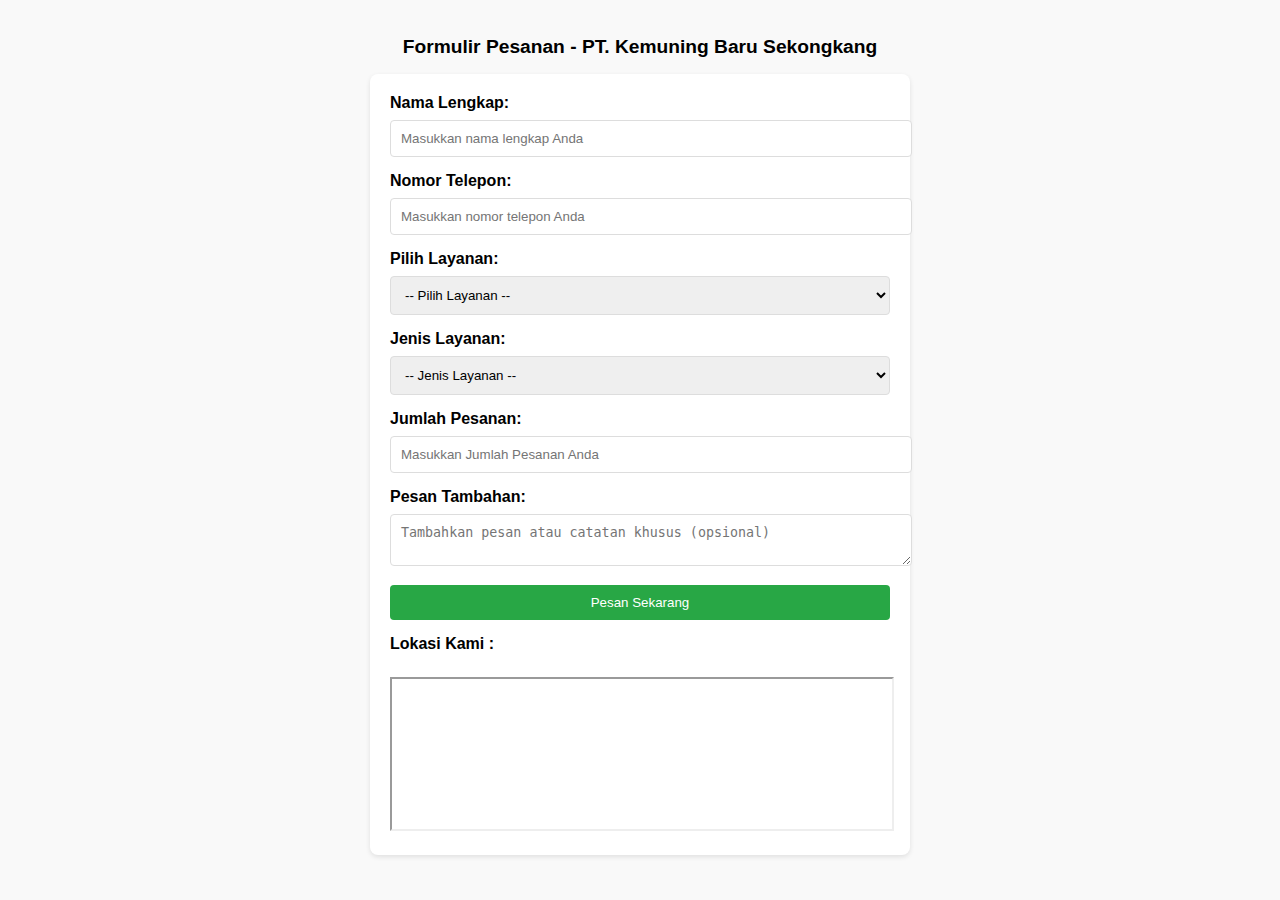
==== order-form.html @ 5321faf0 "membuat website kemuning baru sekongkang" ====
<!DOCTYPE html>
<html lang="en">
  <head>
    <meta charset="UTF-8" />
    <meta name="viewport" content="width=device-width, initial-scale=1.0" />
    <title>Form Pesanan</title>
    <style>
      body {
        font-family: Arial, sans-serif;
        margin: 0;
        padding: 20px;
        background-color: #f9f9f9;
      }
      h2 {
        text-align: center;
        font-size: 1.2rem;
      }
      form .map-kbs {
        flex: 1 1 45rem;
        width: 100%;
        object-fit: cover;
        margin-top: 1rem;
      }

      form {
        max-width: 500px;
        margin: auto;
        padding: 20px;
        background: #fff;
        border-radius: 8px;
        box-shadow: 0 2px 5px rgba(0, 0, 0, 0.1);
      }
      form label {
        display: block;
        margin-bottom: 8px;
        font-weight: bold;
      }
      form input,
      form select,
      form textarea,
      form button {
        width: 100%;
        padding: 10px;
        margin-bottom: 15px;
        border: 1px solid #ddd;
        border-radius: 4px;
      }
      form button {
        background-color: #28a745;
        color: #fff;
        border: none;
        cursor: pointer;
      }
      form button:hover {
        background-color: #218838;
      }
    </style>
  </head>
  <body>
    <h2>Formulir Pesanan - PT. Kemuning Baru Sekongkang</h2>
    <!--<a href="#" class="form-logo">
      <img src="../img/logo-kbs.png" alt="Logo KBS" class="logo-image" />
    </a>-->
    <form id="orderForm">
      <div class="form-group">
        <label for="name">Nama Lengkap:</label>
        <input
          type="text"
          id="name"
          name="name"
          placeholder="Masukkan nama lengkap Anda"
          required
        />
      </div>
      <div class="form-group">
        <label for="phone">Nomor Telepon:</label>
        <input
          type="tel"
          id="phone"
          name="phone"
          placeholder="Masukkan nomor telepon Anda"
          required
        />
      </div>
      <div class="form-group">
        <label for="service">Pilih Layanan:</label>
        <select id="service" name="service" required>
          <option value="">-- Pilih Layanan --</option>
          <option value="Sewa Mobil">Sewa Mobil (Rent Car)</option>
          <option value="Supplier Manpower">Supplier Manpower</option>
          <option value="Spare Part">Penyediaan Spare Part</option>
        </select>
      </div>
      <div class="form-group">
        <label for="jenis">Jenis Layanan:</label>
        <select id="jenis" name="jenis" required>
          <option value="">-- Jenis Layanan --</option>
          <option value="Harian">Sewa Harian</option>
          <option value="Bulanan">Sewa Bulanan</option>
        </select>
      </div>
      <div class="form-group">
        <label for="unit">Jumlah Pesanan:</label>
        <input
          type="number"
          id="unit"
          name="unit"
          placeholder="Masukkan Jumlah Pesanan Anda"
          required
        />
      </div>
      <div class="form-group">
        <label for="message">Pesan Tambahan:</label>
        <textarea
          id="message"
          name="message"
          placeholder="Tambahkan pesan atau catatan khusus (opsional)"
        ></textarea>
      </div>
      <button type="button" id="submitBtn">Pesan Sekarang</button>
      <div class="form-group">
        <label for="lokasi">Lokasi Kami :</label>
      </div>
      <iframe
        src="https://www.google.com/maps/embed?pb=!1m18!1m12!1m3!1d2168.151749894972!2d116.75966082911415!3d-8.957303563323803!2m3!1f0!2f0!3f0!3m2!1i1024!2i768!4f13.1!3m3!1m2!1s0x2dccf372738bb10d%3A0x4450bb3d5e14ea2c!2sJl.%20Maluk%20-%20Sekongkang%2C%20Kemuning%2C%20Kec.%20Sekongkang%2C%20Kabupaten%20Sumbawa%20Barat%2C%20Nusa%20Tenggara%20Bar.%2084457!5e1!3m2!1sid!2sid!4v1735451224567!5m2!1sid!2sid"
        allowfullscreen=""
        loading="lazy"
        referrerpolicy="no-referrer-when-downgrade"
        class="map-kbs"
      ></iframe>
    </form>
    <script>
      document
        .getElementById('submitBtn')
        .addEventListener('click', function () {
          const name = document.getElementById('name').value.trim();
          const phone = document.getElementById('phone').value.trim();
          const service = document.getElementById('service').value.trim();
          const jenis = document.getElementById('jenis').value.trim();
          const unit = document.getElementById('unit').value.trim();
          const message = document.getElementById('message').value.trim();

          if (!name || !phone || !service || !jenis || !unit) {
            alert('Harap isi semua bidang yang wajib!');
            return;
          }

          const adminNumber = '6281235700391';
          const whatsappURL = `https://wa.me/${adminNumber}?text=${encodeURIComponent(
            `Halo Admin KBS, saya ingin memesan dengan rincian berikut:\n\n` +
              `Nama           : ${name}\n` +
              `Nomor Telepon  : ${phone}\n` +
              `Layanan        : ${service}\n` +
              `Jenis Layanan  : ${jenis}\n` +
              `Jumlah Pesanan : ${unit}\n` +
              `Pesan Tambahan : ${message || 'Tidak ada'}\n\n` +
              `Mohon dibantu proses selanjutnya ya, terima kasih \n`
          )}`;

          console.log(whatsappURL); // Debugging
          location.href = whatsappURL; // Ganti window.open dengan location.href
        });
    </script>
  </body>
</html>
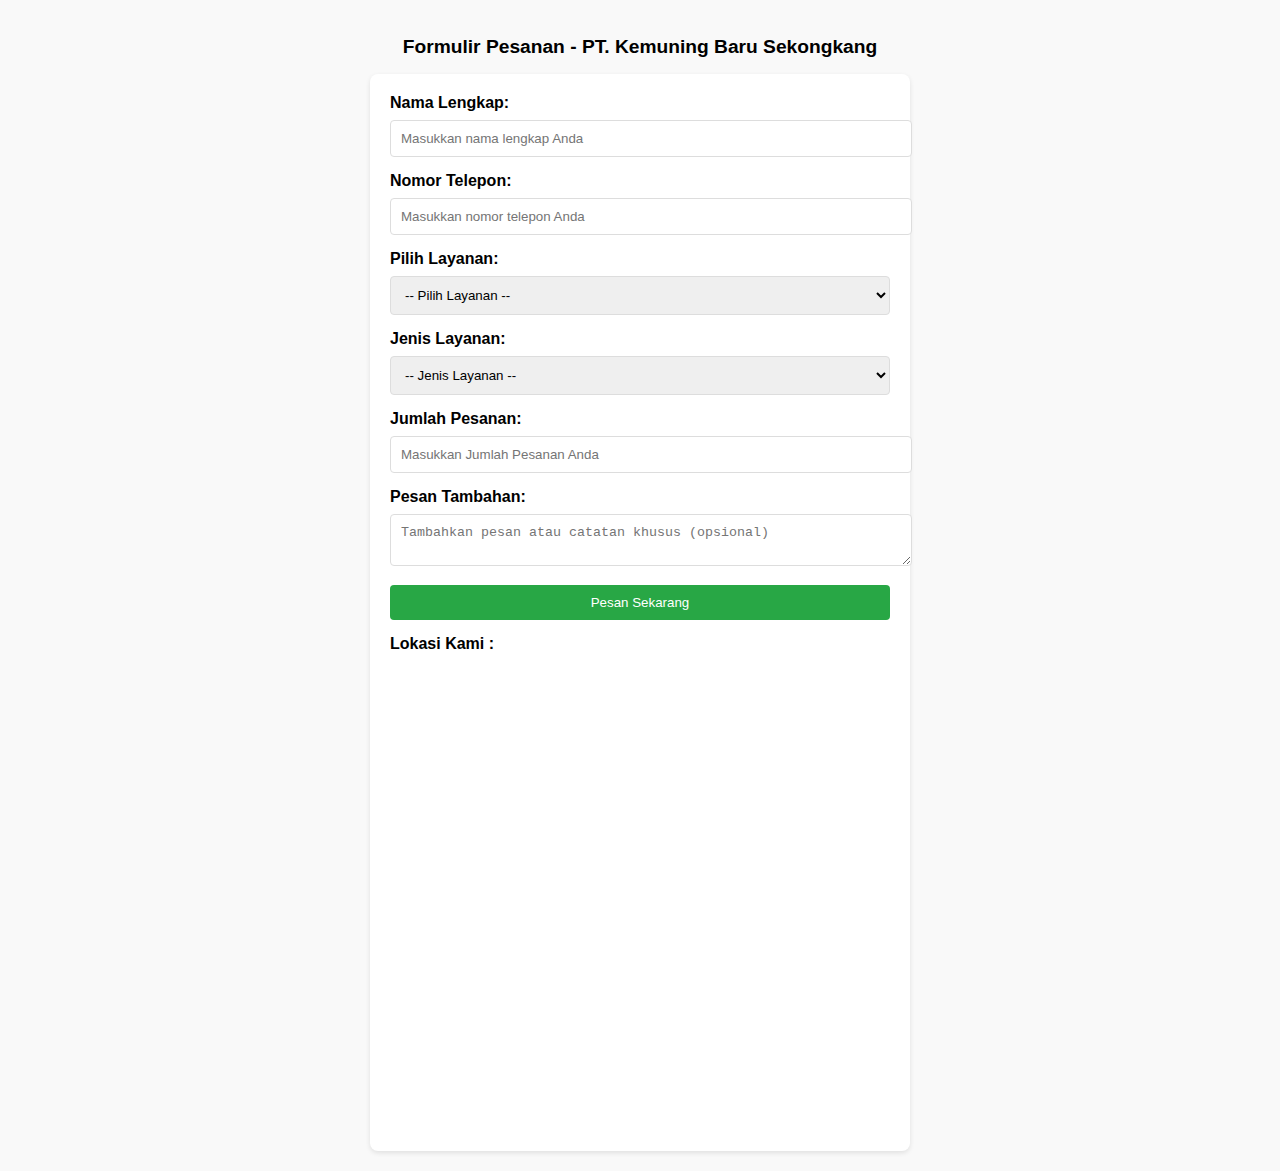
==== commit 15d7b6a4: "update map PT.KBS" ====
--- a/order-form.html
+++ b/order-form.html
@@ -122,7 +122,10 @@
         <label for="lokasi">Lokasi Kami :</label>
       </div>
       <iframe
-        src="https://www.google.com/maps/embed?pb=!1m18!1m12!1m3!1d2168.151749894972!2d116.75966082911415!3d-8.957303563323803!2m3!1f0!2f0!3f0!3m2!1i1024!2i768!4f13.1!3m3!1m2!1s0x2dccf372738bb10d%3A0x4450bb3d5e14ea2c!2sJl.%20Maluk%20-%20Sekongkang%2C%20Kemuning%2C%20Kec.%20Sekongkang%2C%20Kabupaten%20Sumbawa%20Barat%2C%20Nusa%20Tenggara%20Bar.%2084457!5e1!3m2!1sid!2sid!4v1735451224567!5m2!1sid!2sid"
+        src="https://www.google.com/maps/embed?pb=!1m18!1m12!1m3!1d1050.4521766484665!2d116.76092799029148!3d-8.957500104310071!2m3!1f0!2f0!3f0!3m2!1i1024!2i768!4f13.1!3m3!1m2!1s0x2dccf300475611db%3A0xede6bb1545d098e3!2sPT.%20Kemuning%20Baru%20Sekongkang!5e1!3m2!1sid!2sid!4v1735472300734!5m2!1sid!2sid"
+        width="600"
+        height="450"
+        style="border: 0"
         allowfullscreen=""
         loading="lazy"
         referrerpolicy="no-referrer-when-downgrade"
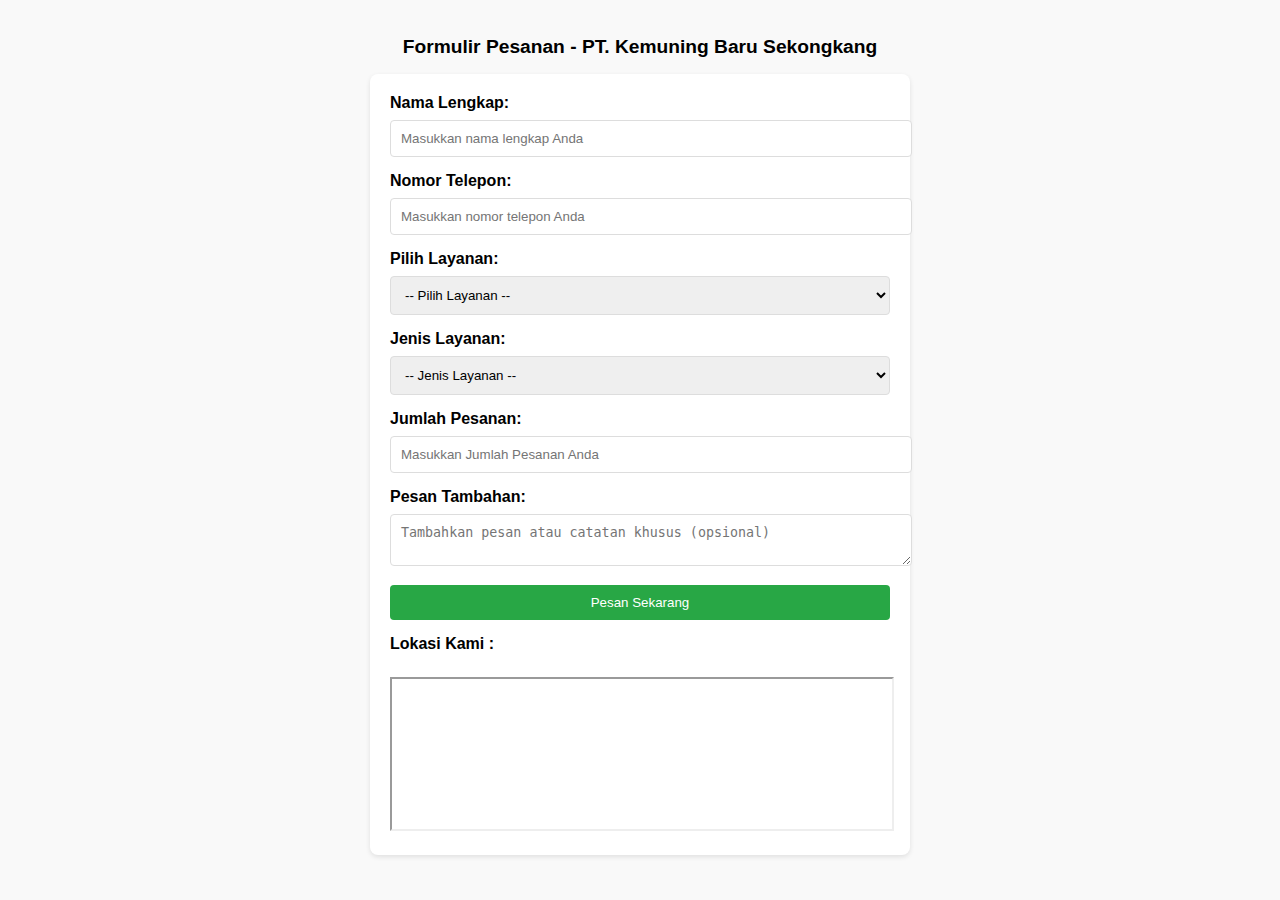
==== commit 92706523: "update harga, update kendaraan" ====
--- a/order-form.html
+++ b/order-form.html
@@ -123,9 +123,6 @@
       </div>
       <iframe
         src="https://www.google.com/maps/embed?pb=!1m18!1m12!1m3!1d1050.4521766484665!2d116.76092799029148!3d-8.957500104310071!2m3!1f0!2f0!3f0!3m2!1i1024!2i768!4f13.1!3m3!1m2!1s0x2dccf300475611db%3A0xede6bb1545d098e3!2sPT.%20Kemuning%20Baru%20Sekongkang!5e1!3m2!1sid!2sid!4v1735472300734!5m2!1sid!2sid"
-        width="600"
-        height="450"
-        style="border: 0"
         allowfullscreen=""
         loading="lazy"
         referrerpolicy="no-referrer-when-downgrade"
